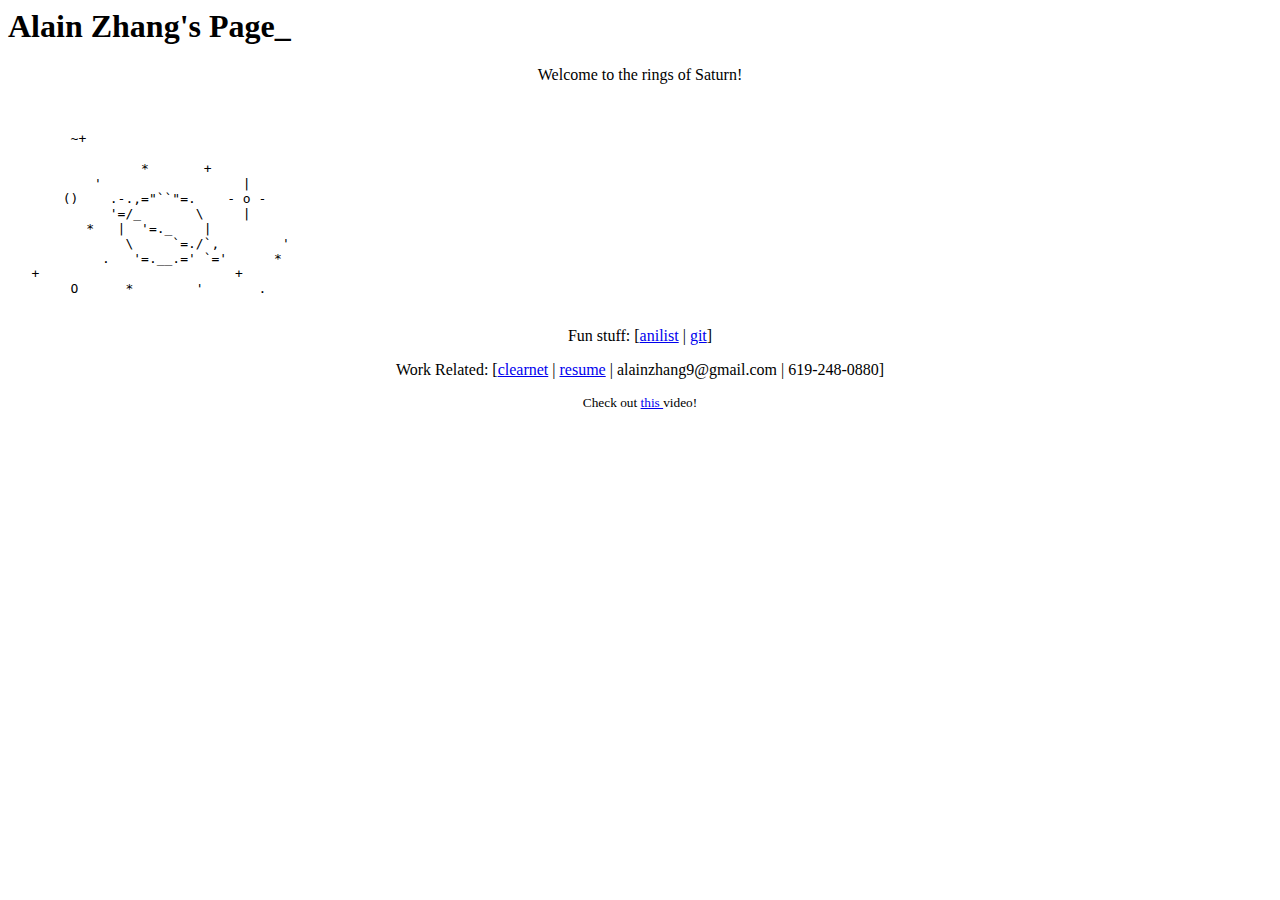
==== index.html @ bca86e04 "index.html" ====
<html lang="en">

<head>
  <title>saturn</title>
  <link rel="stylesheet" type="text/css" href="/style.css" />
  <meta charset="utf-8" />
  <meta name="viewport" content="width=device-width, initial-scale=1.0" />
</head>

<body>
  <!-- <div class="container">
    <div class="topnav">
      <a href="/" class="logo"><img style="position: relative; top: 5px" src="/logo.png" alt="Home" width="25px"
          height="25px" /></a>
      <a href="/experience.html">Experience</a>
      <a href="/portfolio.html">Portfolio</a>
      <a href="/education.html">Education</a>
      <a href="/about.html">About</a>
    </div> -->
    <div class="row content">
      <div class="col-sm-12 text-left">
        <h1>Alain Zhang's Page<span class="blink">_</span></h1>
        <center>
          <p>
            Welcome to the rings of Saturn!
          </p>
          <!--<small>
            <pred>^ Explore using the navbar above ^</pred>
          </small>-->
        </center>
        <br />
        <div class="centerdiv art">
          <pre class="">
        ~+

                 *       +
           '                  |
       ()    .-.,="``"=.    - o -
             '=/_       \     |
          *   |  '=._    |
               \     `=./`,        '
            .   '=.__.=' `='      *
   +                         +
        O      *        '       .

</pre>
        </div>
        <footer class="container text-center">
          <center>
            <p>
              Fun stuff: [<a href="https://anilist.co/user/SirPuddinlot/">anilist</a> |
              <a href="https://github.com/SirPuddinlot">git</a>]
            </p>
          </center>
          <center>
            <p>
              Work Related: [<a href="https://sirpuddinlot.github.io/">clearnet</a> | <a href="alainzhangsresume1.pdf">resume</a> | 
              <a>alainzhang9@gmail.com</a> | <a>619-248-0880</a>]
             <!-- <a href="">tor</a> |
	            <a href="">i2p</a>]<br /><small>(self-hosted
                git server links to clearnet as of right
                now)</small> -->
            </p>
          </center>
          <center>
            <small>Check out 
              <a href="https://www.youtube.com/watch?v=dQw4w9WgXcQ">this </a>video!</small>
          </center>
        </footer>
      </div>
    </div>
  </div>
</body>

</html>
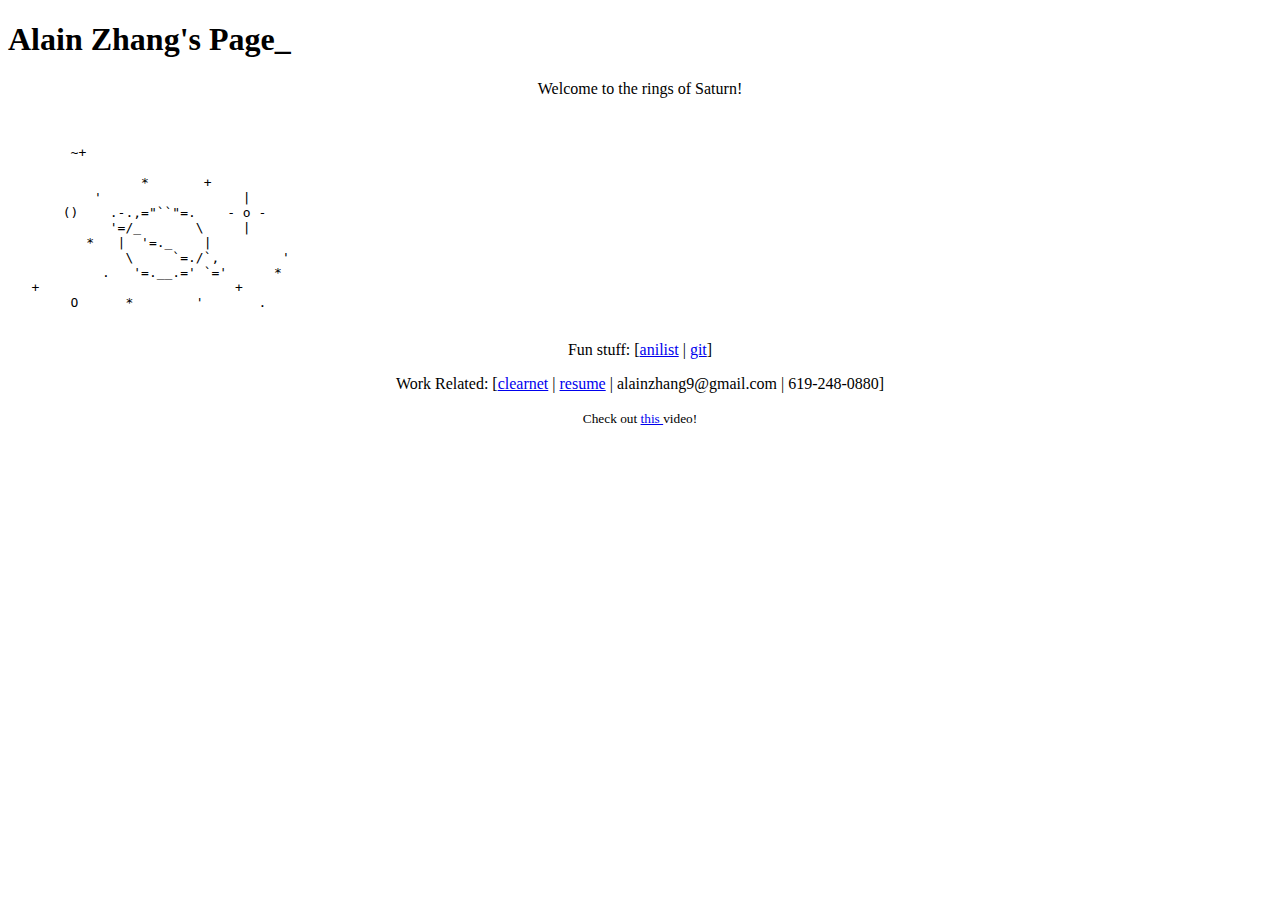
==== commit 1a513668: "Update index.html" ====
--- a/index.html
+++ b/index.html
@@ -1,3 +1,4 @@
+<!DOCTYPE html>
 <html lang="en">
 
 <head>
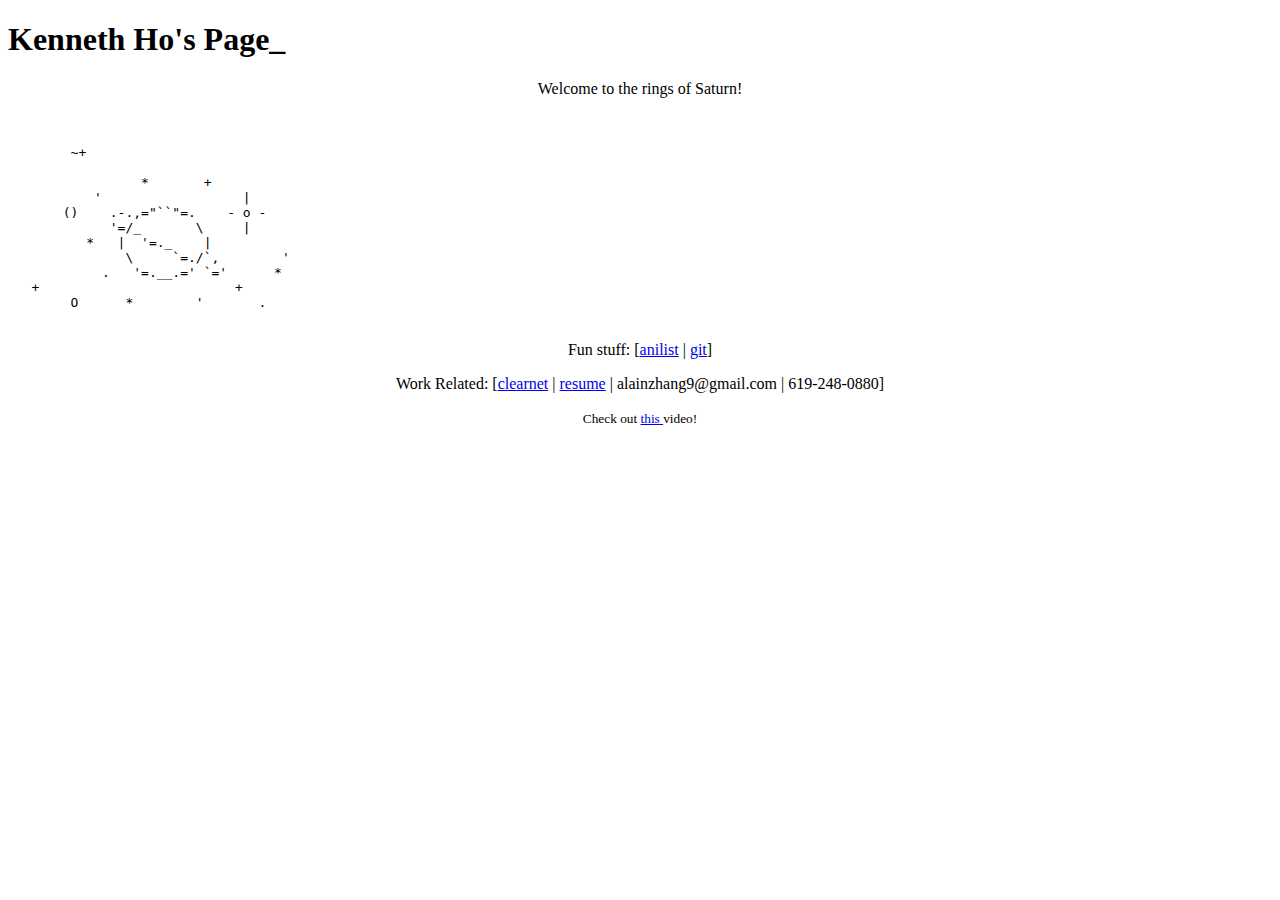
==== commit 9e9d7a92: "Update index.html" ====
--- a/index.html
+++ b/index.html
@@ -20,7 +20,7 @@
     </div> -->
     <div class="row content">
       <div class="col-sm-12 text-left">
-        <h1>Alain Zhang's Page<span class="blink">_</span></h1>
+        <h1>Kenneth Ho's Page<span class="blink">_</span></h1>
         <center>
           <p>
             Welcome to the rings of Saturn!
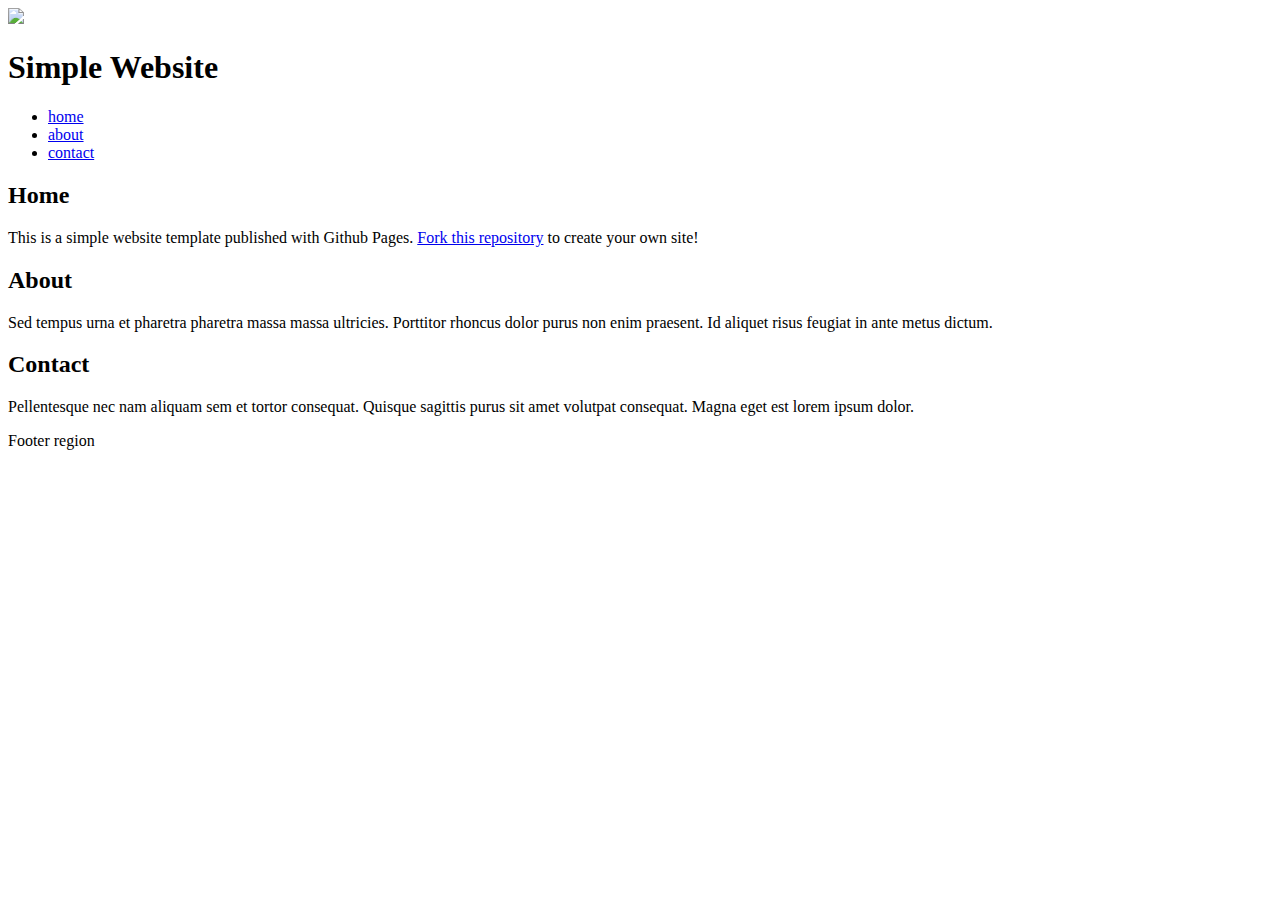
==== commit 576e57aa: "Update index.html" ====
--- a/index.html
+++ b/index.html
@@ -1,76 +1,79 @@
-<!DOCTYPE html>
-<html lang="en">
+<!doctype html>
+<html>
+  <head>
+    <!-- Page setup -->
+    <meta charset="utf-8">
+    <title>Your title here</title>
+    <meta name="description" content="A brief description of your site for search engines">
+    <meta name="author" content="Information about the author here">
+    <meta name="viewport" content="width=device-width, initial-scale=1, maximum-scale=1, user-scalable=no"/>
+    <link rel="icon" type="image/png" href="favicon.png">
+  
+    <!-- Stylesheets -->
+    <!-- Reset default styles and add support for google fonts -->
+    <link href="https://cdnjs.cloudflare.com/ajax/libs/normalize/8.0.1/normalize.min.css" rel="stylesheet" type="text/css" />
+    <link href="http://fonts.googleapis.com/css?family=Roboto" rel="stylesheet" type="text/css" />
+   
+    <!-- Custom styles -->
+    <link href="style.css" rel="stylesheet" type="text/css" />
 
-<head>
-  <title>saturn</title>
-  <link rel="stylesheet" type="text/css" href="/style.css" />
-  <meta charset="utf-8" />
-  <meta name="viewport" content="width=device-width, initial-scale=1.0" />
-</head>
+    <!-- jQuery -->
+    <script src="https://code.jquery.com/jquery-3.4.1.min.js" integrity="sha256-CSXorXvZcTkaix6Yvo6HppcZGetbYMGWSFlBw8HfCJo=" crossorigin="anonymous"></script>    
 
-<body>
-  <!-- <div class="container">
-    <div class="topnav">
-      <a href="/" class="logo"><img style="position: relative; top: 5px" src="/logo.png" alt="Home" width="25px"
-          height="25px" /></a>
-      <a href="/experience.html">Experience</a>
-      <a href="/portfolio.html">Portfolio</a>
-      <a href="/education.html">Education</a>
-      <a href="/about.html">About</a>
-    </div> -->
-    <div class="row content">
-      <div class="col-sm-12 text-left">
-        <h1>Kenneth Ho's Page<span class="blink">_</span></h1>
-        <center>
-          <p>
-            Welcome to the rings of Saturn!
-          </p>
-          <!--<small>
-            <pred>^ Explore using the navbar above ^</pred>
-          </small>-->
-        </center>
-        <br />
-        <div class="centerdiv art">
-          <pre class="">
-        ~+
+    <!-- Want to add Bootstrap? -->
+    <!-- Visit: https://getbootstrap.com/docs/4.3/getting-started/introduction/ -->
+    
+  </head>
+  
+  <body>
 
-                 *       +
-           '                  |
-       ()    .-.,="``"=.    - o -
-             '=/_       \     |
-          *   |  '=._    |
-               \     `=./`,        '
-            .   '=.__.=' `='      *
-   +                         +
-        O      *        '       .
-
-</pre>
+    <header id="header">
+      <img src="logo.png">
+      <h1>Simple Website</h1>
+      
+      <!-- Menu link fragment #id should match a div id. Example: <a href="#home"> links to <div id="home"></div>  -->
+      <ul class="main-menu">
+        <li><a href="#home">home</a></li>
+        <li><a href="#about">about</a></li>
+        <li><a href="#contact">contact</a></li>
+      </ul>                 
+    </header>
+   
+    <div id="container">
+      <div class="inner">
+        <div id="content"> 
+          
+          <div id="home" class="content-region hide">
+            <h2>Home</h2>
+            <p>
+              This is a simple website template published with Github Pages. <a href="https://github.com/zirafa/simple-website-template">Fork this repository</a> to create your own site!
+            </p>
+          </div>
+          
+          <div id="about" class="content-region hide">
+            <h2>About</h2>
+            <p>
+              Sed tempus urna et pharetra pharetra massa massa ultricies. Porttitor rhoncus dolor purus non enim praesent. Id aliquet risus feugiat in ante metus dictum. 
+            </p>
+          </div>
+          
+          <div id="contact" class="content-region hide">
+            <h2>Contact</h2>
+            <p>
+              Pellentesque nec nam aliquam sem et tortor consequat. Quisque sagittis purus sit amet volutpat consequat. Magna eget est lorem ipsum dolor. 
+            </p>
+          </div>
+          
         </div>
-        <footer class="container text-center">
-          <center>
-            <p>
-              Fun stuff: [<a href="https://anilist.co/user/SirPuddinlot/">anilist</a> |
-              <a href="https://github.com/SirPuddinlot">git</a>]
-            </p>
-          </center>
-          <center>
-            <p>
-              Work Related: [<a href="https://sirpuddinlot.github.io/">clearnet</a> | <a href="alainzhangsresume1.pdf">resume</a> | 
-              <a>alainzhang9@gmail.com</a> | <a>619-248-0880</a>]
-             <!-- <a href="">tor</a> |
-	            <a href="">i2p</a>]<br /><small>(self-hosted
-                git server links to clearnet as of right
-                now)</small> -->
-            </p>
-          </center>
-          <center>
-            <small>Check out 
-              <a href="https://www.youtube.com/watch?v=dQw4w9WgXcQ">this </a>video!</small>
-          </center>
-        </footer>
       </div>
     </div>
-  </div>
-</body>
 
+    <footer>  
+      Footer region
+    </footer>
+    
+    <!-- Load additional JS scripts here -->
+    <script type="text/javascript" src="script.js"></script>
+    
+  </body>
 </html>
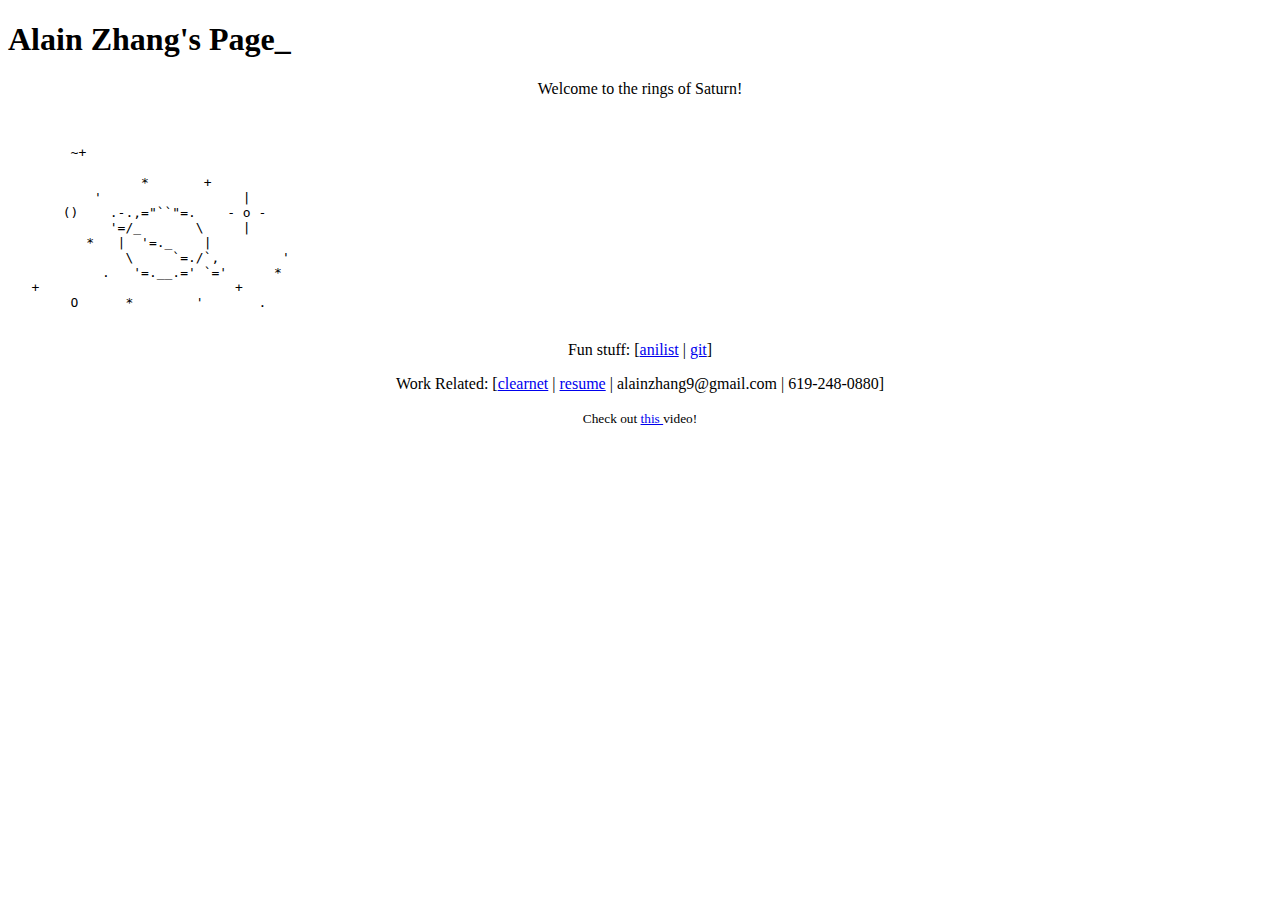
==== commit 9048af1d: "Update index.html" ====
--- a/index.html
+++ b/index.html
@@ -1,79 +1,76 @@
-<!doctype html>
-<html>
-  <head>
-    <!-- Page setup -->
-    <meta charset="utf-8">
-    <title>Your title here</title>
-    <meta name="description" content="A brief description of your site for search engines">
-    <meta name="author" content="Information about the author here">
-    <meta name="viewport" content="width=device-width, initial-scale=1, maximum-scale=1, user-scalable=no"/>
-    <link rel="icon" type="image/png" href="favicon.png">
-  
-    <!-- Stylesheets -->
-    <!-- Reset default styles and add support for google fonts -->
-    <link href="https://cdnjs.cloudflare.com/ajax/libs/normalize/8.0.1/normalize.min.css" rel="stylesheet" type="text/css" />
-    <link href="http://fonts.googleapis.com/css?family=Roboto" rel="stylesheet" type="text/css" />
-   
-    <!-- Custom styles -->
-    <link href="style.css" rel="stylesheet" type="text/css" />
+<!DOCTYPE html>
+<html lang="en">
 
-    <!-- jQuery -->
-    <script src="https://code.jquery.com/jquery-3.4.1.min.js" integrity="sha256-CSXorXvZcTkaix6Yvo6HppcZGetbYMGWSFlBw8HfCJo=" crossorigin="anonymous"></script>    
+<head>
+  <title>saturn</title>
+  <link rel="stylesheet" type="text/css" href="/style.css" />
+  <meta charset="utf-8" />
+  <meta name="viewport" content="width=device-width, initial-scale=1.0" />
+</head>
 
-    <!-- Want to add Bootstrap? -->
-    <!-- Visit: https://getbootstrap.com/docs/4.3/getting-started/introduction/ -->
-    
-  </head>
-  
-  <body>
+<body>
+  <!-- <div class="container">
+    <div class="topnav">
+      <a href="/" class="logo"><img style="position: relative; top: 5px" src="/logo.png" alt="Home" width="25px"
+          height="25px" /></a>
+      <a href="/experience.html">Experience</a>
+      <a href="/portfolio.html">Portfolio</a>
+      <a href="/education.html">Education</a>
+      <a href="/about.html">About</a>
+    </div> -->
+    <div class="row content">
+      <div class="col-sm-12 text-left">
+        <h1>Alain Zhang's Page<span class="blink">_</span></h1>
+        <center>
+          <p>
+            Welcome to the rings of Saturn!
+          </p>
+          <!--<small>
+            <pred>^ Explore using the navbar above ^</pred>
+          </small>-->
+        </center>
+        <br />
+        <div class="centerdiv art">
+          <pre class="">
+        ~+
 
-    <header id="header">
-      <img src="logo.png">
-      <h1>Simple Website</h1>
-      
-      <!-- Menu link fragment #id should match a div id. Example: <a href="#home"> links to <div id="home"></div>  -->
-      <ul class="main-menu">
-        <li><a href="#home">home</a></li>
-        <li><a href="#about">about</a></li>
-        <li><a href="#contact">contact</a></li>
-      </ul>                 
-    </header>
-   
-    <div id="container">
-      <div class="inner">
-        <div id="content"> 
-          
-          <div id="home" class="content-region hide">
-            <h2>Home</h2>
+                 *       +
+           '                  |
+       ()    .-.,="``"=.    - o -
+             '=/_       \     |
+          *   |  '=._    |
+               \     `=./`,        '
+            .   '=.__.=' `='      *
+   +                         +
+        O      *        '       .
+
+</pre>
+        </div>
+        <footer class="container text-center">
+          <center>
             <p>
-              This is a simple website template published with Github Pages. <a href="https://github.com/zirafa/simple-website-template">Fork this repository</a> to create your own site!
+              Fun stuff: [<a href="https://anilist.co/user/SirPuddinlot/">anilist</a> |
+              <a href="https://github.com/SirPuddinlot">git</a>]
             </p>
-          </div>
-          
-          <div id="about" class="content-region hide">
-            <h2>About</h2>
+          </center>
+          <center>
             <p>
-              Sed tempus urna et pharetra pharetra massa massa ultricies. Porttitor rhoncus dolor purus non enim praesent. Id aliquet risus feugiat in ante metus dictum. 
+              Work Related: [<a href="https://sirpuddinlot.github.io/">clearnet</a> | <a href="alainzhangsresume1.pdf">resume</a> | 
+              <a>alainzhang9@gmail.com</a> | <a>619-248-0880</a>]
+             <!-- <a href="">tor</a> |
+	            <a href="">i2p</a>]<br /><small>(self-hosted
+                git server links to clearnet as of right
+                now)</small> -->
             </p>
-          </div>
-          
-          <div id="contact" class="content-region hide">
-            <h2>Contact</h2>
-            <p>
-              Pellentesque nec nam aliquam sem et tortor consequat. Quisque sagittis purus sit amet volutpat consequat. Magna eget est lorem ipsum dolor. 
-            </p>
-          </div>
-          
-        </div>
+          </center>
+          <center>
+            <small>Check out 
+              <a href="https://www.youtube.com/watch?v=dQw4w9WgXcQ">this </a>video!</small>
+          </center>
+        </footer>
       </div>
     </div>
+  </div>
+</body>
 
-    <footer>  
-      Footer region
-    </footer>
-    
-    <!-- Load additional JS scripts here -->
-    <script type="text/javascript" src="script.js"></script>
-    
-  </body>
 </html>
